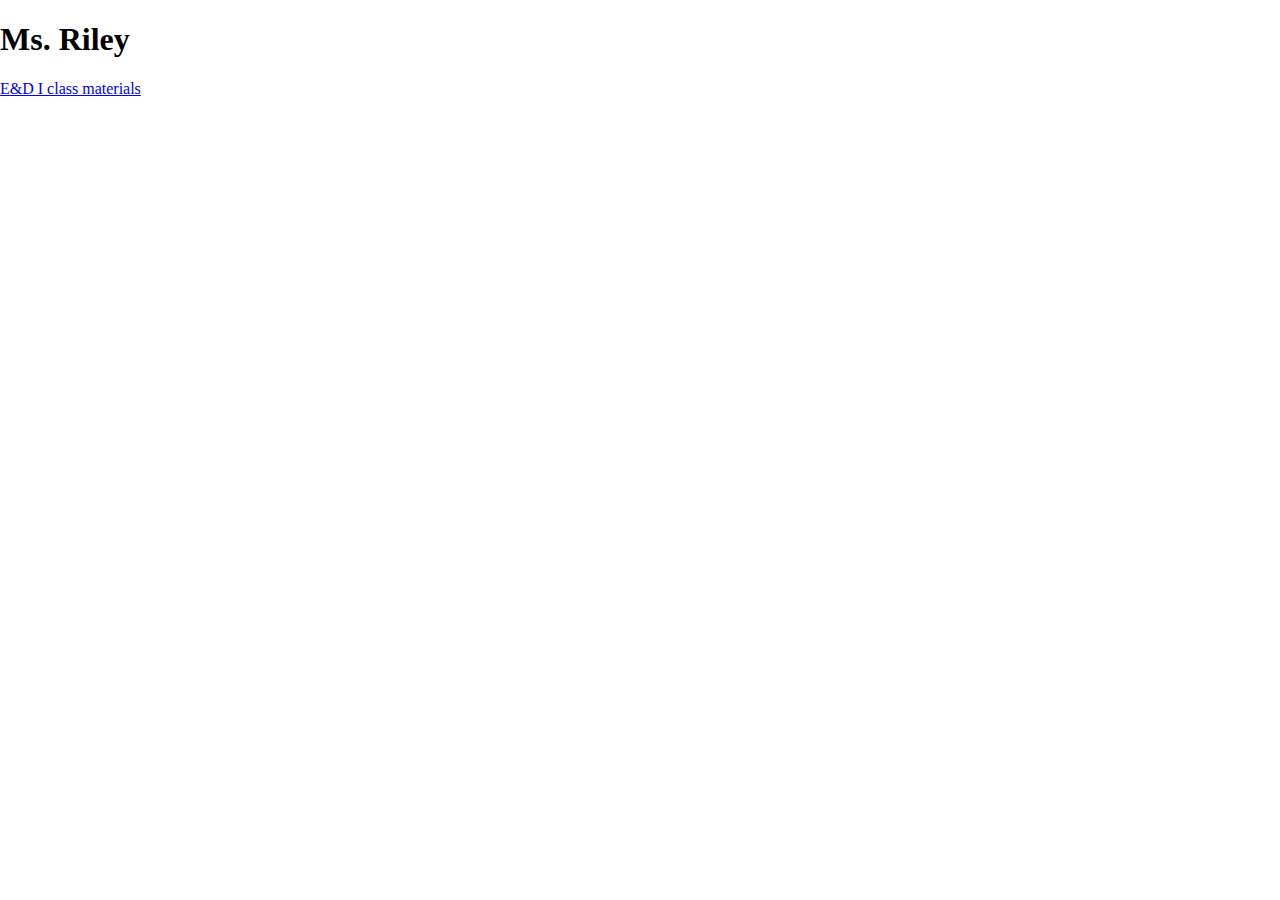
==== index (1).html @ 673fa19b "UPdated css and etc" ====
<!DOCTYPE html><html lang="en">

  <head>
    <script src="p5.js"></script>
    <script src="p5.sound.min.js"></script>
    <link rel="stylesheet" type="text/css" href="style.css">
    <meta charset="utf-8">
  </head>

  <title>|~E. Riley E+D I~|</title>

  <body>

    <h1> Ms. Riley </h1>
    <p>
    <a href="https://github.com/eeriley99/EDI_2122">
      E&D I class materials
    </a>
    </p>

    <script src="sketch.js"></script>

    <table>

      <tr>
        <td></td>
        <td></td>
        <td></td>
      </tr>

      <tr>
        <td></td>
        <td></td>
        <td></td>
      </tr>

    </table>

  </body>
  
</html>
---- style.css ----
html, body {
  margin: 0;
  padding: 0;
}
canvas {
  display: block;
}
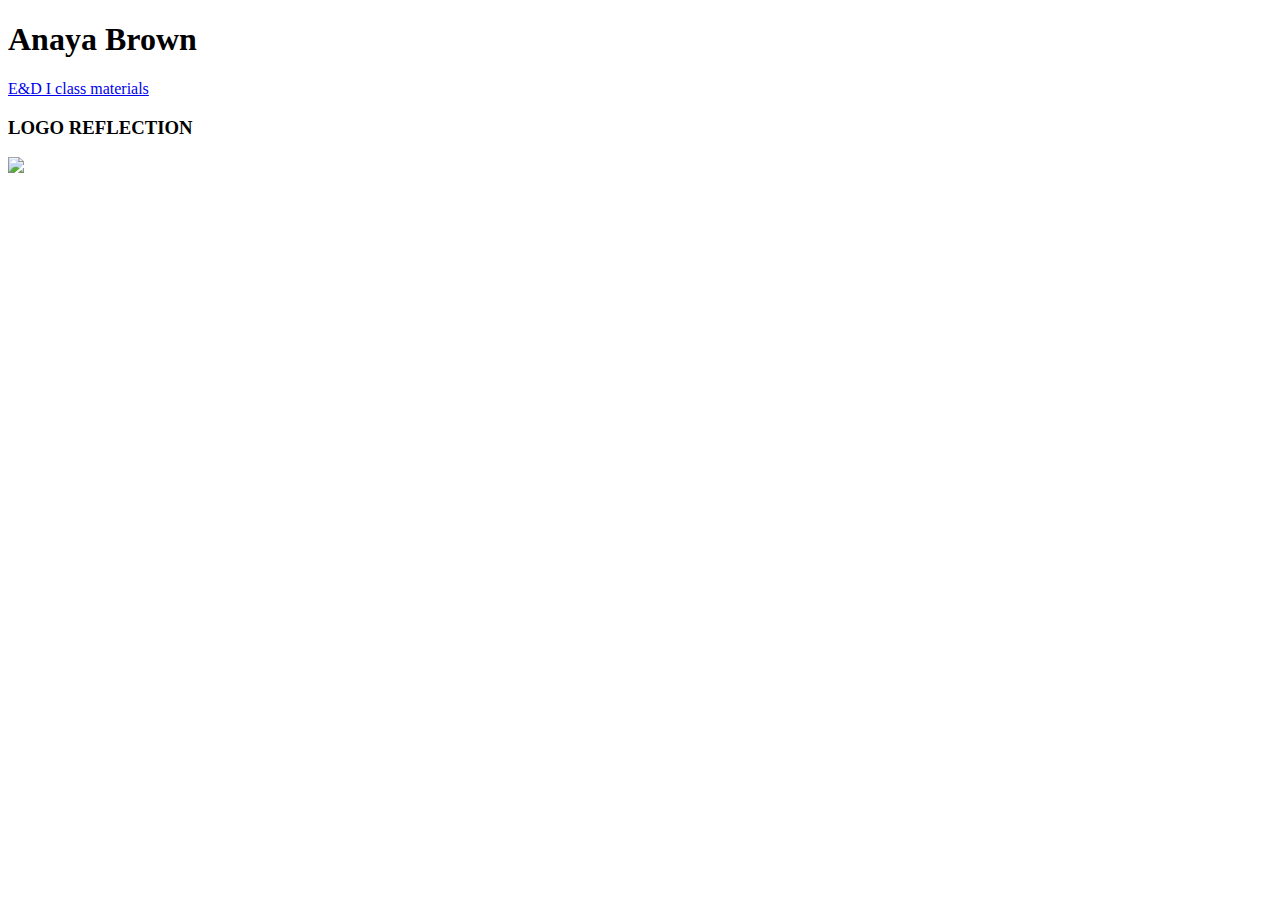
==== commit b883da5d: "final website" ====
--- a/index (1).html
+++ b/index (1).html
@@ -7,11 +7,11 @@
     <meta charset="utf-8">
   </head>
 
-  <title>|~E. Riley E+D I~|</title>
+  <title>|~A. BROWN E+D I~|</title>
 
   <body>
 
-    <h1> Ms. Riley </h1>
+    <h1> Anaya Brown </h1>
     <p>
     <a href="https://github.com/eeriley99/EDI_2122">
       E&D I class materials
@@ -26,7 +26,10 @@
         <td></td>
         <td></td>
         <td></td>
-      </tr>
+        <h3>LOGO REFLECTION</h3>
+        <a href = "Logo/LogReflection.html">
+        <img src = 'logo/BrownLogo.png' width = 70%>
+        </a>
 
       <tr>
         <td></td>
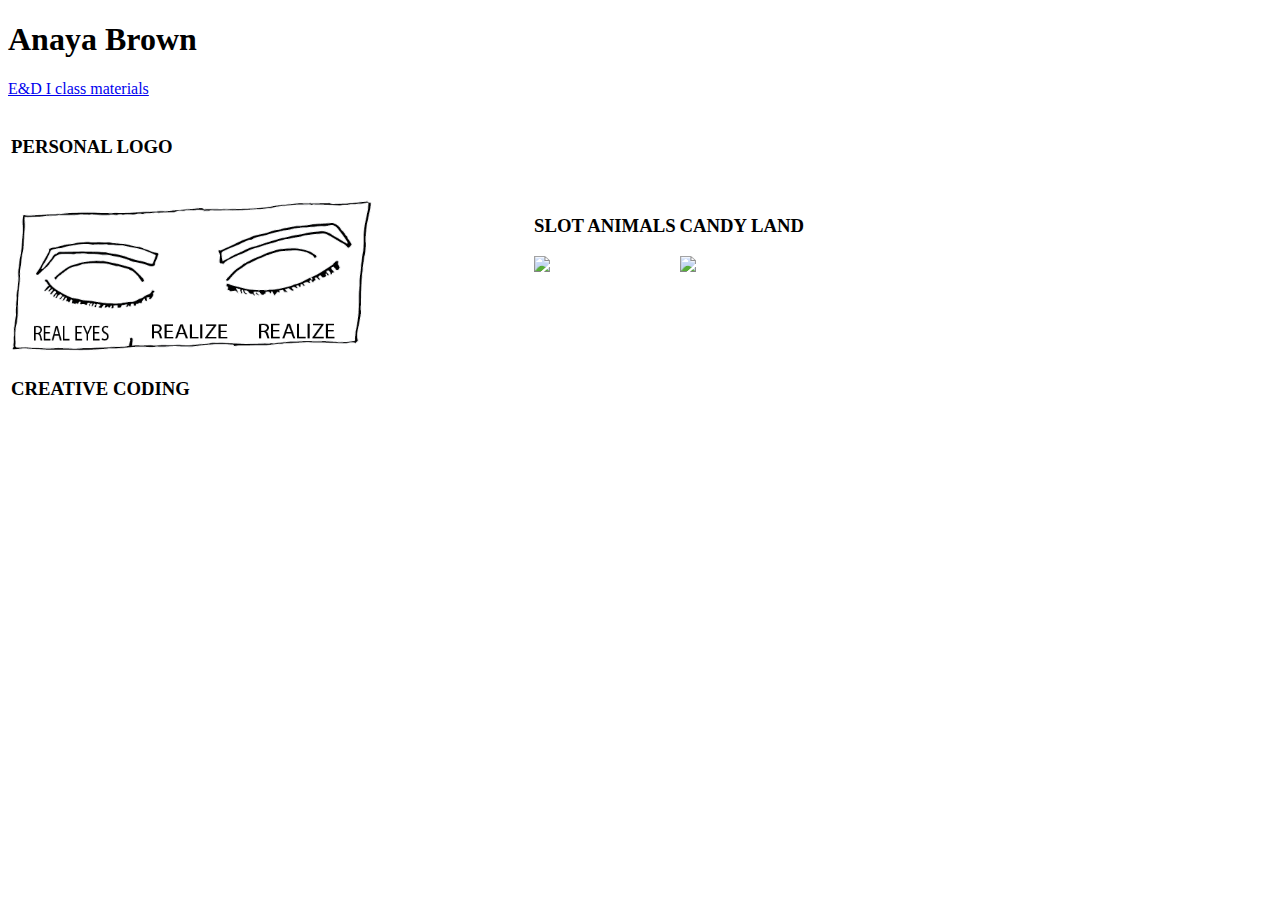
==== commit 19caeab9: "push" ====
--- a/index (1).html
+++ b/index (1).html
@@ -5,6 +5,9 @@
     <script src="p5.sound.min.js"></script>
     <link rel="stylesheet" type="text/css" href="style.css">
     <meta charset="utf-8">
+    <link rel="preconnect" href="https://fonts.googleapis.com">
+<link rel="preconnect" href="https://fonts.gstatic.com" crossorigin>
+<link href="https://fonts.googleapis.com/css2?family=Gowun+Batang&display=swap" rel="stylesheet">
   </head>
 
   <title>|~A. BROWN E+D I~|</title>
@@ -13,7 +16,7 @@
 
     <h1> Anaya Brown </h1>
     <p>
-    <a href="https://github.com/eeriley99/EDI_2122">
+    <a href="https://Anayabrown06.github.io/ED1">
       E&D I class materials
     </a>
     </p>
@@ -22,17 +25,37 @@
 
     <table>
 
+
       <tr>
-        <td></td>
-        <td></td>
-        <td></td>
-        <h3>LOGO REFLECTION</h3>
-        <a href = "Logo/LogReflection.html">
-        <img src = 'logo/BrownLogo.png' width = 70%>
+      <td>
+      	<h3> PERSONAL LOGO</h3>
+      	<a href = "Logo/LogoReflection.html">
+      	<img src = 'Logo/BrownLogo.png' width = 70%>
+      	</a>
+        <td>
+        
+        <td>
+        	<h3> SLOT ANIMALS</h3>
+        	<a href = "slotAnimal/SlotAnimalReflection.html">
+        	<img src = 'SlotAnimal/BrownLogo.png' width = 70%>
+        	  </td>
+        	  </a>
+        <td>
+        		<h3> CANDY LAND </h3>
+        		<a href = "Candyland/CandyLandReflection.html">
+        		<img src = 'Candyland/BrownCandyLand.png' width = 70%>
+        		</a>
+        </td>
+
         </a>
 
       <tr>
-        <td></td>
+        <td>
+        <h3> CREATIVE CODING</h3>
+        <a href = "CreativeCodingReflection.html">
+        <img src = > 
+        
+                </td>
         <td></td>
         <td></td>
       </tr>
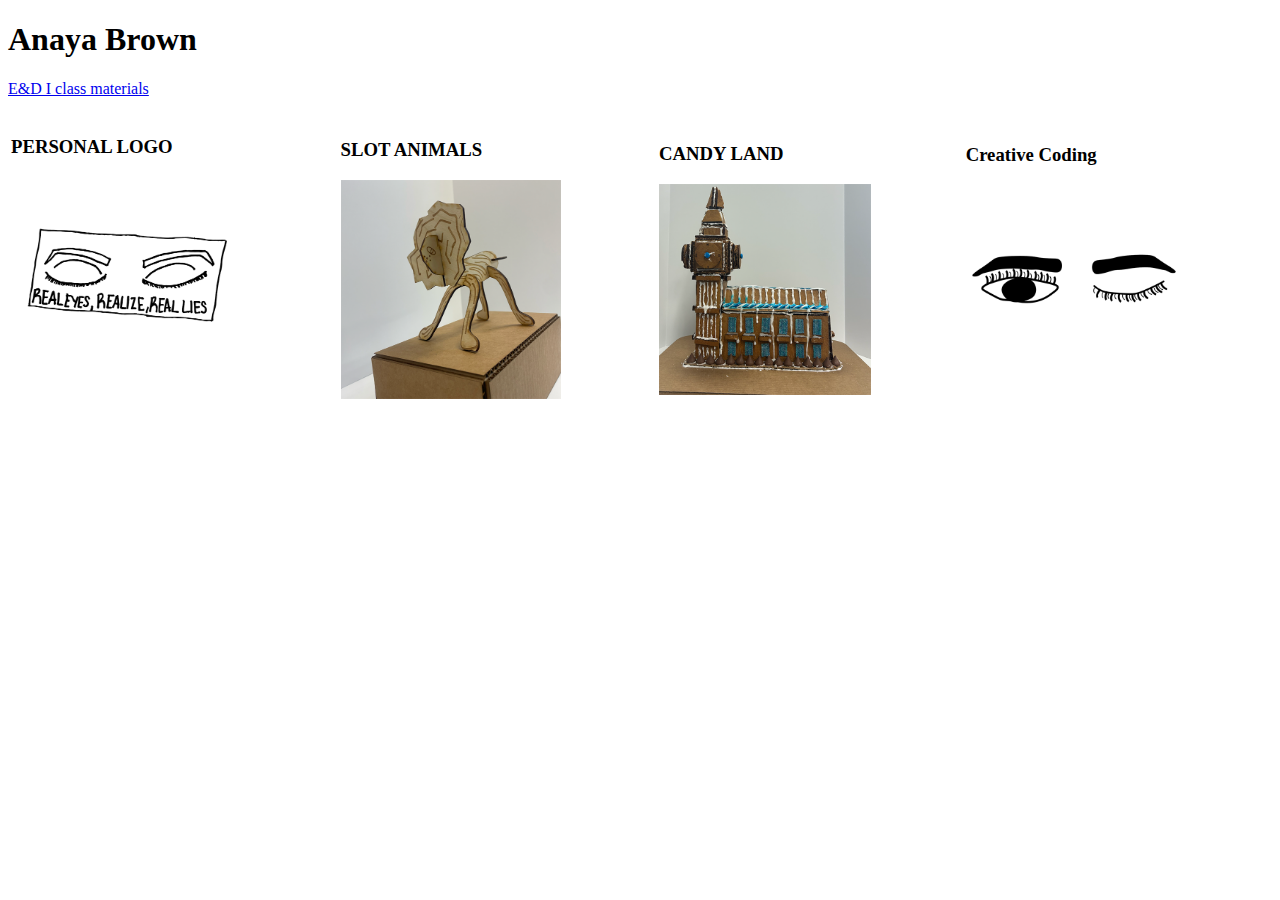
==== commit 4531752f: "push" ====
--- a/index (1).html
+++ b/index (1).html
@@ -5,9 +5,6 @@
     <script src="p5.sound.min.js"></script>
     <link rel="stylesheet" type="text/css" href="style.css">
     <meta charset="utf-8">
-    <link rel="preconnect" href="https://fonts.googleapis.com">
-<link rel="preconnect" href="https://fonts.gstatic.com" crossorigin>
-<link href="https://fonts.googleapis.com/css2?family=Gowun+Batang&display=swap" rel="stylesheet">
   </head>
 
   <title>|~A. BROWN E+D I~|</title>
@@ -24,38 +21,40 @@
     <script src="sketch.js"></script>
 
     <table>
-
-
+    
       <tr>
+      
       <td>
       	<h3> PERSONAL LOGO</h3>
-      	<a href = "Logo/LogoReflection.html">
-      	<img src = 'Logo/BrownLogo.png' width = 70%>
+      	<a href = "Logo1/LogoReflection.html">
+      	<img src = 'Logo1/Logo.png' width=70% >
       	</a>
         <td>
         
         <td>
         	<h3> SLOT ANIMALS</h3>
         	<a href = "slotAnimal/SlotAnimalReflection.html">
-        	<img src = 'SlotAnimal/BrownLogo.png' width = 70%>
+        	<img src = 'SlotAnimal/SlotAnimal.png' width=70% >
+        	 </a>
         	  </td>
-        	  </a>
+        	 
         <td>
         		<h3> CANDY LAND </h3>
         		<a href = "Candyland/CandyLandReflection.html">
-        		<img src = 'Candyland/BrownCandyLand.png' width = 70%>
+        		<img src = 'Candyland/CandyLand.png' width=70% >
         		</a>
         </td>
 
-        </a>
+     <td>
+        		<h3> Creative Coding </h3>
+        		<a href = "assets/WinkingEye.gif">
+        		<img src = 'CreativeCoding/CreativeCoding.png' width=70% >
+        		</a>
+        </td>
+
 
       <tr>
-        <td>
-        <h3> CREATIVE CODING</h3>
-        <a href = "CreativeCodingReflection.html">
-        <img src = > 
-        
-                </td>
+        <td></td>
         <td></td>
         <td></td>
       </tr>
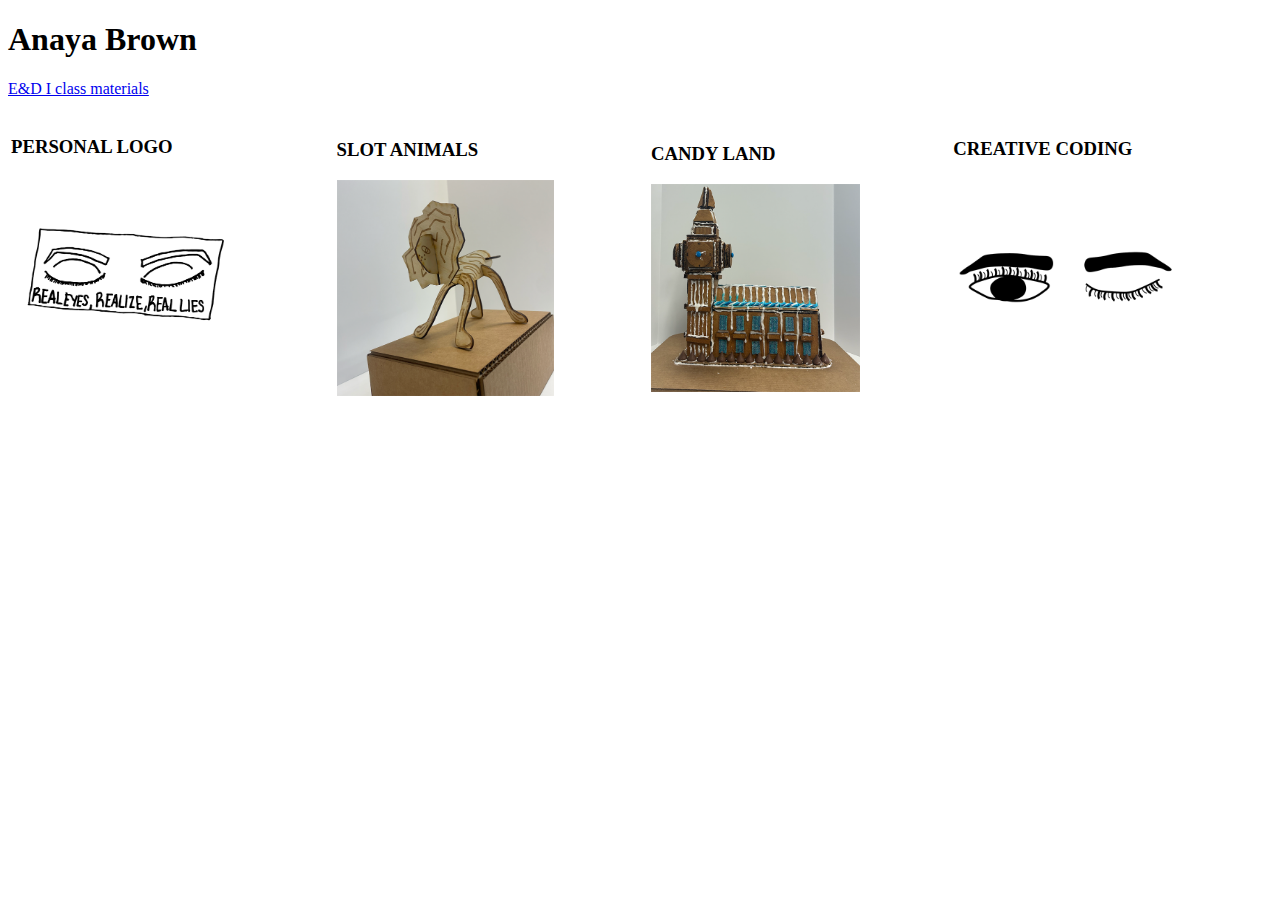
==== commit bc8ad816: "PUSH" ====
--- a/index (1).html
+++ b/index (1).html
@@ -25,28 +25,28 @@
       <tr>
       
       <td>
-      	<h3> PERSONAL LOGO</h3>
+      	<h3>PERSONAL LOGO</h3>
       	<a href = "Logo1/LogoReflection.html">
       	<img src = 'Logo1/Logo.png' width=70% >
       	</a>
         <td>
         
         <td>
-        	<h3> SLOT ANIMALS</h3>
+        	<h3>SLOT ANIMALS</h3>
         	<a href = "slotAnimal/SlotAnimalReflection.html">
         	<img src = 'SlotAnimal/SlotAnimal.png' width=70% >
         	 </a>
         	  </td>
         	 
         <td>
-        		<h3> CANDY LAND </h3>
+        		<h3>CANDY LAND</h3>
         		<a href = "Candyland/CandyLandReflection.html">
         		<img src = 'Candyland/CandyLand.png' width=70% >
         		</a>
         </td>
 
      <td>
-        		<h3> Creative Coding </h3>
+        		<h3>CREATIVE CODING</h3>
         		<a href = "assets/WinkingEye.gif">
         		<img src = 'CreativeCoding/CreativeCoding.png' width=70% >
         		</a>
